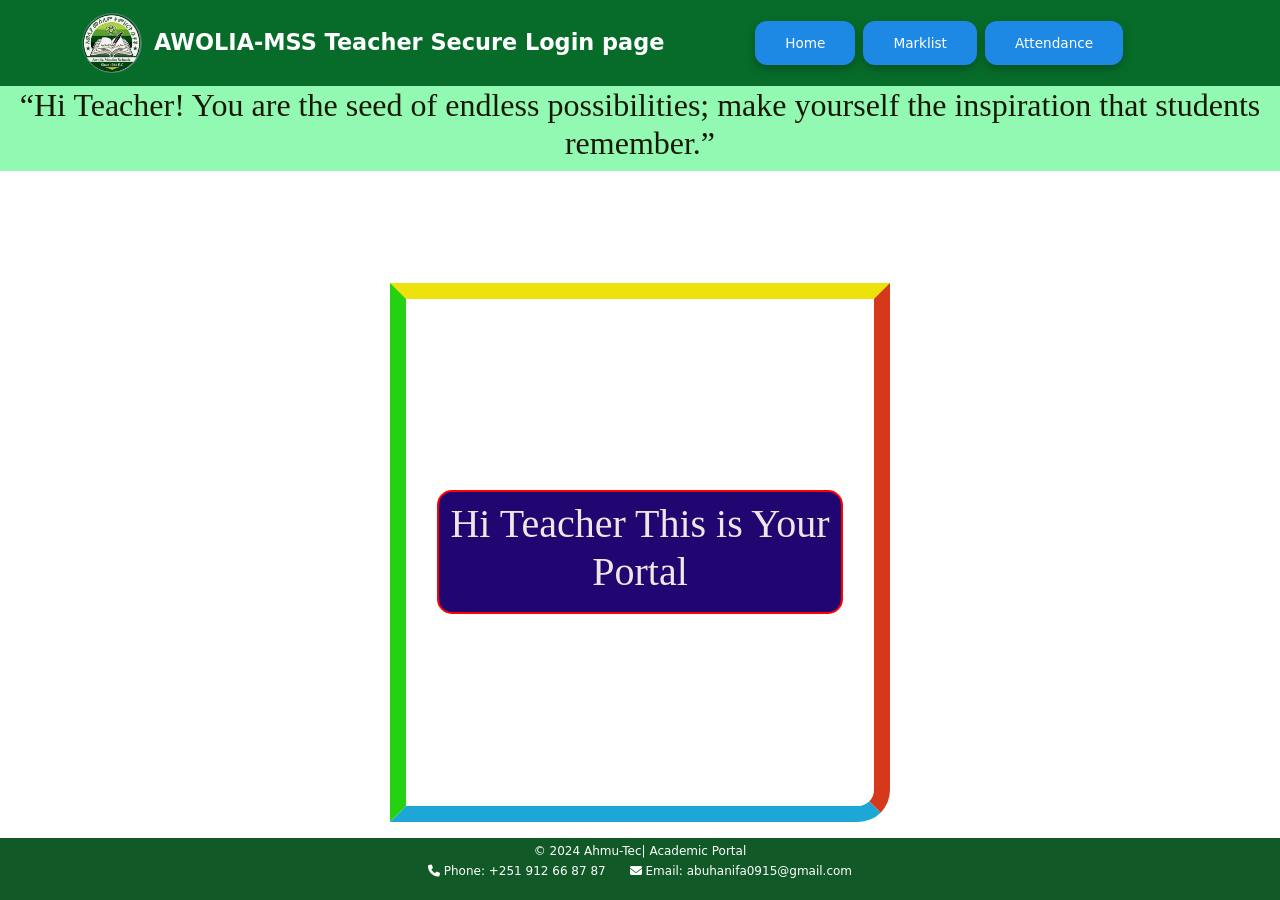
==== index.html @ 4252e3a8 "Update index.html" ====
<!DOCTYPE html>
<html lang="en">
<head>
   <style>
/* ---------- IMMEDIATE BACKGROUND ---------- */


/* Dark Mode */
body.dark-mode {
  background: linear-gradient(rgba(18,18,18,0.85), rgba(18,18,18,0.85)), 
              url("img1.png") center/cover no-repeat fixed;
  color: #ffffff;
}

/* Fixed circular logo at top-left */
#logo-fixed {
  position: fixed;
  top: 20px;
  left: 20px;
  width: 80px;
  height: 80px;
  border-radius: 50%;
  object-fit: cover;
  border: 3px solid #10b981;
  z-index: 1000;
  box-shadow: 0 4px 15px rgba(0,0,0,0.3);
}

/* Dark Mode button */
#darkToggle {
  position: fixed;
  top: 20px;
  right: 20px;
  z-index: 1000;
  border: 1px solid white;
}

/* Hero Section */
.hero {
  background: rgba(1,14,9,0.5);
  max-width: 500px;
  margin: 7rem auto 1rem auto;
  padding: 1rem;
  text-align: center;

  border-bottom: 1rem solid rgb(28,167,214);
  border-right: 1rem solid rgb(214,56,28);
  border-top: 1rem solid rgb(237,226,11);
  border-left: 1rem solid rgb(37,210,18);
  border-bottom-right-radius: 2rem;
}

.hero p {
  font-family: Georgia, "Times New Roman", serif;
  margin: 0.5rem 0;
}

/* Spinner hidden initially */
.spinner-border {
  display: none;
}

/* Responsive tweaks */
@media (max-width: 576px) {
  .start-btn {
    width: 40%;       /* Mobile-friendly width */
    padding: 0.6rem 1.5rem;
  }
} </style>
<meta charset="UTF-8">
<title>Awolia School Attendance</title>
<meta name="viewport" content="width=device-width, initial-scale=1">
<!-- Bootstrap 5 -->
<link href="https://cdn.jsdelivr.net/npm/bootstrap@5.3.2/dist/css/bootstrap.min.css" rel="stylesheet">

<!-- Font Awesome -->
<link rel="stylesheet" href="https://cdnjs.cloudflare.com/ajax/libs/font-awesome/6.5.0/css/all.min.css">
   <link rel="stylesheet" href="styles.css">
</head>

<body class="grade9" <stayle= "background: url("img1.png")>

<!-- ================= NAVBAR ================= -->
<nav class="navbar navbar-expand-lg top-bar9">
  <div class="container">

    <!-- Logo -->
    <a class="navbar-brand" href="#">
      <img src="logo.png" alt="Logo">
      AWOLIA-MSS Teacher Secure Login page
    </a>

    <!-- Hamburger -->
    <button class="navbar-toggler" type="button" data-bs-toggle="collapse" data-bs-target="#mainMenu">
      <span class="navbar-toggler-icon"></span>
    </button>

    <!-- Menu -->
     
    <div class="collapse navbar-collapse justify-content-center" id="mainMenu">
      <div class="d-flex flex-column flex-lg-row gap-2">

<div class="dropdown grade-menu">
          <button class="btn nav-btn ">
            <a class="tab nav-link active" href="index.html">Home</a>
          </button>
   </div>
   <div class="dropdown grade-menu">
         <button class="btn nav-btn ">
            <a class="tab nav-link active" href="https://script.google.com/macros/s/AKfycbyaEvceSgS2v6zQYvbBCa2aPxOb8RlD06eSqDWvWL0rSVZYAtxYkzw5e5FLRnTAlOWo/exec"
   >Marklist</a>
          </button>
   </div>
          <div class="dropdown grade-menu">
         <button class="btn nav-btn ">
            <a class="tab nav-link active" href="https://script.google.com/macros/s/AKfycbwaYbsJ91Rz2N-lVlZxAnEDTYgX5z8gurv-Sc5qgdTgf62peaXnZ0s7awuuUrGFDDqP/exec"
   >Attendance</a>
          </button>
   </div>
        <!-- <div class="dropdown grade-menu " >
          <button class="btn nav-btn dropdown-toggle" data-bs-toggle="dropdown">
            Attendance
          </button>
          <ul class="dropdown-menu">
            <li><a class="dropdown-item" href="https://script.google.com/macros/s/AKfycbwaYbsJ91Rz2N-lVlZxAnEDTYgX5z8gurv-Sc5qgdTgf62peaXnZ0s7awuuUrGFDDqP/exec">Grade-9</a></li>
            <li><a class="dropdown-item" href="https://script.google.com/macros/s/AKfycbyqUo38VVJW2hltT3WzjwkVLNSpVWncr7pJPq93sCwZSWVK2_Y13AZOxVP81lhWyo6NRg/exec">Grade-10</a></li>
            <li><a class="dropdown-item" href="https://script.google.com/macros/s/AKfycbymMHhWL0qouUUKTZDSv82smwpDAK8I4zjV6NKQpFTvYum-MQMN_i2gKS-W0skOgXpUaA/exec">Grade-11</a></li>
            <li><a class="dropdown-item" href="https://script.google.com/macros/s/AKfycbxanf-mb5gNtZ_rWpAwyT6MtrGr0FF9NiAzRqUYdfSmaLhiS7ckH5-gSwQYcabo1orVhQ/exec">Grade-12</a></li>
           
         
            
          </ul>
        </div> -->

    
      </div>
    </div>
 
</nav>

   <div class="portal-title">
    <h2>“Hi Teacher! You are the seed of endless possibilities; make yourself the inspiration that students remember.”</h2>
      </div>
<!-- ================= CONTENT ================= -->
<section class="hero">
  <div class="portal-box">
 <h1> Hi Teacher This is Your Portal</h1>
  </div>
</section>

<!-- ================= FOOTER ================= -->
<footer>
  © 2024 Ahmu-Tec| Academic Portal
  <div class="contact-info">
        <p><i class="fas fa-phone"></i> Phone: +251 912 66 87 87</p>
        <p><i class="fas fa-envelope"></i> Email: abuhanifa0915@gmail.com</p>

      </div>
</footer>

<!-- Bootstrap JS -->
<script src="https://cdn.jsdelivr.net/npm/bootstrap@5.3.2/dist/js/bootstrap.bundle.min.js"></script>
<script>
// ----- START BUTTON SPINNER -----
const startBtn = document.getElementById("startBtn");
const spinner = startBtn.querySelector(".spinner-border");
const btnText = startBtn.querySelector(".btn-text");

startBtn.addEventListener("click", () => {
  spinner.style.display = "inline-block";
  btnText.textContent = "Loading...";
});

// ----- DARK MODE TOGGLE -----
const toggle = document.getElementById("darkToggle");
toggle.addEventListener("click", () => {
  document.body.classList.toggle("dark-mode");
  toggle.innerHTML =
    document.body.classList.contains("dark-mode")
      ? '<i class="bi bi-sun"></i> Light Mode'
      : '<i class="bi bi-moon-stars"></i> Dark Mode';
});
</script>
</body>
</html>
---- styles.css ----
/* ================= GENERAL ================= */
html, body {
  height: 100%;
  margin: 0;
  font-family: system-ui, sans-serif;
  overflow: hidden; /* no scroll */
}

/* ================= LAYOUT ================= */
body {
  display: flex;
  flex-direction: column;
     background: url("https://raw.githubusercontent.com/ahmutec/AMSS-TSMTS/main/img1.png") no-repeat center center fixed;
    background-size: cover;
}
.grade9{
  background-image: url('img2.png');
     background-repeat: no-repeat;           /* Prevent the image from repeating */
    background-size: cover;                 /* Make it cover the entire screen */
    background-position: center;            /* Center the image */
}
.grade10{
  background-image: url('img3.png');
     background-repeat: no-repeat;           /* Prevent the image from repeating */
    background-size: cover;                 /* Make it cover the entire screen */
    background-position: center;            /* Center the image */
}
.grade11{
  background-image: url('img5.jpg');
     background-repeat: no-repeat;           /* Prevent the image from repeating */
    background-size: cover;                 /* Make it cover the entire screen */
    background-position: center;            /* Center the image */
}
.grade12{
  background-image: url('img.png');
     background-repeat: no-repeat;           /* Prevent the image from repeating */
    background-size: cover;                 /* Make it cover the entire screen */
    background-position: center;            /* Center the image */
}
/* Navbar height fixed */
.top-bar {
   padding: 4px 0;
  flex-shrink: 0;
}


/* ================= NAVBAR ================= */
.top-bar {
  background: #18a64a;
  position: sticky;
  top: 0;
  z-index: 1000;
}
.top-bar9 {
  background: #076c2a;
  position: sticky;
  top: 0;
  z-index: 1000;
}
.top-bar10 {
  background: #b5a305;
  position: sticky;
  top: 0;
  z-index: 1000;
}
.top-bar11 {
  background: #be0505;
  position: sticky;
  top: 0;
  z-index: 1000;
}
.top-bar12 {
  background: #180e9de4;
  position: sticky;
  top: 0;
  z-index: 1000;
}
.navbar-brand {
  display: flex;
  align-items: center;
  gap: 12px;
  color: #fff;
  font-weight: bold;
  font-size: 1.4rem;
  text-decoration: none;
}

.navbar-brand img {
  width: 60px;
  height: 60px;
  border-radius: 50%;
  object-fit: cover;
}


/* ================= BUTTONS ================= */
.nav-btn {
  background: #1e88e5;
  color: #fff;
  border-radius: 12px;
  padding: 6px 14px;
   font-size: 0.85rem;
  font-weight: 500;
  box-shadow: 0 4px 10px rgba(0,0,0,.25);
}

.nav-btn:hover {
  background: #1565c0;
  color: #fff;
}

/* ================= DROPDOWN STYLE ================= */
.dropdown-menu {
  background: #05005c;
  border: 2px solid #00ff88;
  border-radius: 15px;
  padding: 20px;
  min-width: 200px;
  box-shadow: 0 10px 25px rgba(0,0,0,0.6);
}
.tab {
  color: #fff;
  padding: 5px 15px;
  border-radius: 10px;
  font-weight: 500;
  transition: all 0.3s ease;
}
.dropdown-item {
  color: #fff;
  padding: 5px 10px;
  border-radius: 10px;
  font-weight: 500;
  transition: all 0.3s ease;
}
.tab:hover {
  padding: 5px 15px;
  border-radius: 10px;
  color: #000;
   border: 3px solid  #00ff88;
  transform: translateX(2px);
}
.dropdown-item:hover {
  background: #00ff88;
  color: #000;
  transform: translateX(6px);
}

.dropdown.dropend .dropdown-menu {
  margin-left: 1px !important;
}

/* ===== Hover dropdown (desktop only) ===== */
@media (min-width: 992px) {
  .dropdown:hover .dropdown-menu {
    display: block;
    margin-top: 0;
  }
}
@media (max-width: 768px) {
  .dropdown:hover .dropdown-menu {
    display: block;
    margin-top: 1px;
    flex-direction: column;
  }
   .grade-menu {
    position: relative;
  }

  .grade-menu .dropdown-menu {
    top: 0;
    left: 27%;
    margin-left: 4px;   /* tiny gap */
    display: flexbox;
  }

  .grade-menu:hover .dropdown-menu {
    display: block;
  }
 }

/* ================= CLOCK ================= */
.clock-box {
  width: 60px;
  height: 60px;
  border-radius: 50%;
  background: radial-gradient(circle at top, #1b5e20, #000);
  border: 3px solid #ffb300;
  color: #fff;
  display: flex;
  flex-direction: column;
  align-items: center;
  justify-content: center;
  font-weight: bold;
  text-align: center;
  box-shadow: 0 0 15px rgba(255,179,0,0.7);
}

#clock-time {
  font-size: 1.2rem;
}

#clock-ampm {
  font-size: 0.6rem;
  color: #ffeb3b;
}

/* ================= HERO ================= */
.hero {
  background: url("ok.png") center/cover no-repeat;
  flex: 1; /* takes remaining space */
  background: url("ok.png") center/cover no-repeat;
  display: flex;
  align-items: center;
  justify-content: center;
  padding: 8px;

}

.portal-box {
font-family: Georgia, "Times New Roman", serif;
  font-size: clamp(0.75rem, 2.5vw, 0.875rem);
  border: 2px solid red;
  border-radius: 15px;
  padding: clamp(0.20rem, 1vw, 0.5rem);
  margin: clamp(0.1rem, 1.5vw, 0.2rem) auto; 
  max-width: 90%;
  background-color: #200670;
  color:rgb(239, 229, 229);
}

.portal-title {
 font-family: Georgia, "Times New Roman", serif;
  background: rgb(145, 249, 178);
  text-align: center;
  justify-content: center;
  color: #1a1908;
  font-weight: bold;
  padding: 0px;
  font-size: 40px; /* 📱 small devices */
   
}

/* ================= FOOTER ================= */
footer {
background: rgb(17, 90, 40); /* dark green as requested */
  color: #fff;
    flex-shrink: 0;
  padding: 4px 6px;      /* smaller padding */
  margin: 0;           /* no margin */
  text-align: center;
  font-size: 0.75rem;  /* slightly smaller text */
}


/* ================= MOBILE ================= */
.navbar-toggler {
    border: 2px solid #f2f2f2;   /* dark white border */
  padding: 6px 8px;
  border-radius: 8px;
}

.navbar-toggler-icon {
  filter: invert(92%);        /* dark white lines */
  width: 1.5em;
  height: 1.5em;

}

/* ===== RESPONSIVE TEXT (MOBILE) ===== */
@media (max-width: 576px) {

  .portal-title {
    font-size: 1.0rem;
  }
  

  .portal-box {
    font-size: clamp(0.625rem, 3vw, 0.75rem);
    padding: 0.25rem;
    margin: 0.5rem auto;
  }
  } 

@media (max-width: 768px) {
  .portal-title {
    font-size: 1.1rem;
  }
}
/* ===== Reduce portal-box padding on small devices ===== */
@media (max-width: 576px) {
  .portal-box {
    padding: 8px 10px;  /* smaller padding for phones */
  }
}

.contact-info {
  background: rgb(17, 90, 40); /* dark green as requested */
  color: #fff;
  display: flex;
  justify-content: center;
  align-items: center;
  gap: 1.5rem;
  margin-top: 2px;
  flex-wrap: wrap; 
    /*font-family: 'Courier New', Courier, monospace; */
}

.marquee-container {
   background: rgba(14, 78, 126, 0.7); 
  width: 90%;
  height: 26px;               /* fixed small height */
  overflow: hidden;
  border: 2px solid #7bff00;
  border-radius: 10px;
  flex-shrink: 0;
    text-align: center;
    margin-left: 10px;
    scrollamount:2;
}

.marquee-container marquee {
  line-height: 26px;
}

.marquee-container h1 {
  font-size: 1rem;
  color: #fbd203;
  font-weight: bold;
  margin: 0;

}
@media (max-width: 360px) {
  .contact-info {
    display: none;
  }
}
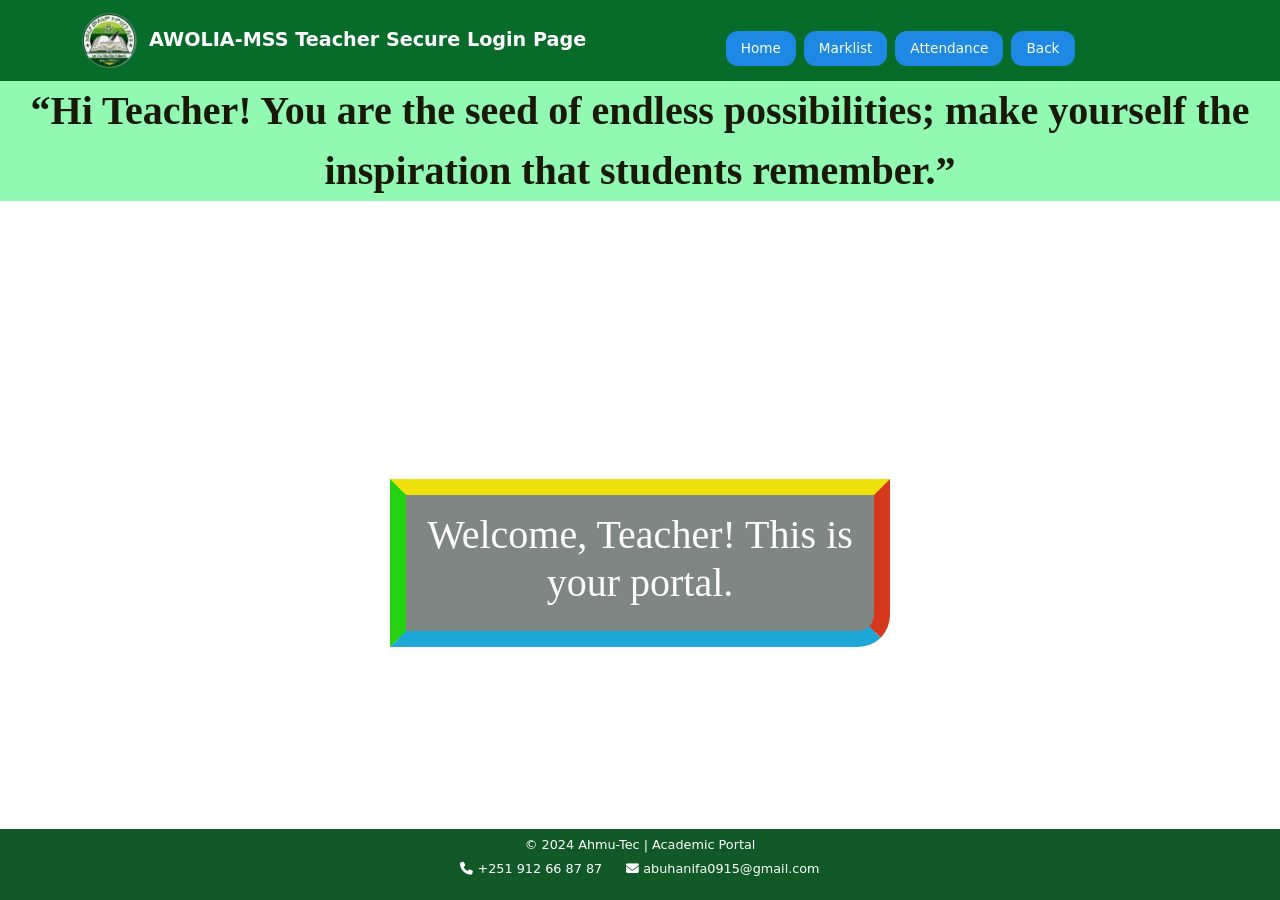
==== commit f50a6161: "Update index.html" ====
--- a/index.html
+++ b/index.html
@@ -2,186 +2,68 @@
 <!DOCTYPE html>
 <html lang="en">
 <head>
-   <style>
-/* ---------- IMMEDIATE BACKGROUND ---------- */
-
-
-/* Dark Mode */
-body.dark-mode {
-  background: linear-gradient(rgba(18,18,18,0.85), rgba(18,18,18,0.85)), 
-              url("img1.png") center/cover no-repeat fixed;
-  color: #ffffff;
-}
-
-/* Fixed circular logo at top-left */
-#logo-fixed {
-  position: fixed;
-  top: 20px;
-  left: 20px;
-  width: 80px;
-  height: 80px;
-  border-radius: 50%;
-  object-fit: cover;
-  border: 3px solid #10b981;
-  z-index: 1000;
-  box-shadow: 0 4px 15px rgba(0,0,0,0.3);
-}
-
-/* Dark Mode button */
-#darkToggle {
-  position: fixed;
-  top: 20px;
-  right: 20px;
-  z-index: 1000;
-  border: 1px solid white;
-}
-
-/* Hero Section */
-.hero {
-  background: rgba(1,14,9,0.5);
-  max-width: 500px;
-  margin: 7rem auto 1rem auto;
-  padding: 1rem;
-  text-align: center;
-
-  border-bottom: 1rem solid rgb(28,167,214);
-  border-right: 1rem solid rgb(214,56,28);
-  border-top: 1rem solid rgb(237,226,11);
-  border-left: 1rem solid rgb(37,210,18);
-  border-bottom-right-radius: 2rem;
-}
-
-.hero p {
-  font-family: Georgia, "Times New Roman", serif;
-  margin: 0.5rem 0;
-}
-
-/* Spinner hidden initially */
-.spinner-border {
-  display: none;
-}
-
-/* Responsive tweaks */
-@media (max-width: 576px) {
-  .start-btn {
-    width: 40%;       /* Mobile-friendly width */
-    padding: 0.6rem 1.5rem;
-  }
-} </style>
 <meta charset="UTF-8">
+<meta name="viewport" content="width=device-width, initial-scale=1">
 <title>Awolia School Attendance</title>
-<meta name="viewport" content="width=device-width, initial-scale=1">
-<!-- Bootstrap 5 -->
+<!-- Bootstrap -->
 <link href="https://cdn.jsdelivr.net/npm/bootstrap@5.3.2/dist/css/bootstrap.min.css" rel="stylesheet">
 
 <!-- Font Awesome -->
 <link rel="stylesheet" href="https://cdnjs.cloudflare.com/ajax/libs/font-awesome/6.5.0/css/all.min.css">
-   <link rel="stylesheet" href="styles.css">
+ <link rel="stylesheet" href="styles.css">
 </head>
 
-<body class="grade9" <stayle= "background: url("img1.png")>
+<body>
 
 <!-- ================= NAVBAR ================= -->
 <nav class="navbar navbar-expand-lg top-bar9">
   <div class="container">
-
-    <!-- Logo -->
     <a class="navbar-brand" href="#">
       <img src="logo.png" alt="Logo">
-      AWOLIA-MSS Teacher Secure Login page
+      AWOLIA-MSS Teacher Secure Login Page
     </a>
 
-    <!-- Hamburger -->
     <button class="navbar-toggler" type="button" data-bs-toggle="collapse" data-bs-target="#mainMenu">
       <span class="navbar-toggler-icon"></span>
     </button>
 
-    <!-- Menu -->
-     
     <div class="collapse navbar-collapse justify-content-center" id="mainMenu">
-      <div class="d-flex flex-column flex-lg-row gap-2">
-
-<div class="dropdown grade-menu">
-          <button class="btn nav-btn ">
-            <a class="tab nav-link active" href="index.html">Home</a>
-          </button>
-   </div>
-   <div class="dropdown grade-menu">
-         <button class="btn nav-btn ">
-            <a class="tab nav-link active" href="https://script.google.com/macros/s/AKfycbyaEvceSgS2v6zQYvbBCa2aPxOb8RlD06eSqDWvWL0rSVZYAtxYkzw5e5FLRnTAlOWo/exec"
+      <div class="d-flex gap-2 mt-3">
+        <a class="btn nav-btn" href=" https://awolia-mss.netlify.app/">Home</a>
+         <a class="btn nav-btn" href="https://script.google.com/macros/s/AKfycbyaEvceSgS2v6zQYvbBCa2aPxOb8RlD06eSqDWvWL0rSVZYAtxYkzw5e5FLRnTAlOWo/exec"
    >Marklist</a>
-          </button>
-   </div>
-          <div class="dropdown grade-menu">
-         <button class="btn nav-btn ">
-            <a class="tab nav-link active" href="https://script.google.com/macros/s/AKfycbwaYbsJ91Rz2N-lVlZxAnEDTYgX5z8gurv-Sc5qgdTgf62peaXnZ0s7awuuUrGFDDqP/exec"
+        <a class="btn nav-btn"  href="https://script.google.com/macros/s/AKfycbwaYbsJ91Rz2N-lVlZxAnEDTYgX5z8gurv-Sc5qgdTgf62peaXnZ0s7awuuUrGFDDqP/exec"
    >Attendance</a>
-          </button>
-   </div>
-        <!-- <div class="dropdown grade-menu " >
-          <button class="btn nav-btn dropdown-toggle" data-bs-toggle="dropdown">
-            Attendance
-          </button>
-          <ul class="dropdown-menu">
-            <li><a class="dropdown-item" href="https://script.google.com/macros/s/AKfycbwaYbsJ91Rz2N-lVlZxAnEDTYgX5z8gurv-Sc5qgdTgf62peaXnZ0s7awuuUrGFDDqP/exec">Grade-9</a></li>
-            <li><a class="dropdown-item" href="https://script.google.com/macros/s/AKfycbyqUo38VVJW2hltT3WzjwkVLNSpVWncr7pJPq93sCwZSWVK2_Y13AZOxVP81lhWyo6NRg/exec">Grade-10</a></li>
-            <li><a class="dropdown-item" href="https://script.google.com/macros/s/AKfycbymMHhWL0qouUUKTZDSv82smwpDAK8I4zjV6NKQpFTvYum-MQMN_i2gKS-W0skOgXpUaA/exec">Grade-11</a></li>
-            <li><a class="dropdown-item" href="https://script.google.com/macros/s/AKfycbxanf-mb5gNtZ_rWpAwyT6MtrGr0FF9NiAzRqUYdfSmaLhiS7ckH5-gSwQYcabo1orVhQ/exec">Grade-12</a></li>
-           
-         
-            
-          </ul>
-        </div> -->
-
-    
+   <a class="btn nav-btn" href="index.html">Back</a>
+       
       </div>
     </div>
- 
+  </div>
 </nav>
 
-   <div class="portal-title">
-    <h2>“Hi Teacher! You are the seed of endless possibilities; make yourself the inspiration that students remember.”</h2>
-      </div>
+<!-- ================= TITLE ================= -->
+<div class="portal-title">
+  “Hi Teacher! You are the seed of endless possibilities; make yourself the inspiration that students remember.”
+</div>
+
 <!-- ================= CONTENT ================= -->
 <section class="hero">
   <div class="portal-box">
- <h1> Hi Teacher This is Your Portal</h1>
+    <h1>Welcome, Teacher! This is your portal.</h1>
   </div>
 </section>
 
 <!-- ================= FOOTER ================= -->
 <footer>
-  © 2024 Ahmu-Tec| Academic Portal
+  © 2024 Ahmu-Tec | Academic Portal
   <div class="contact-info">
-        <p><i class="fas fa-phone"></i> Phone: +251 912 66 87 87</p>
-        <p><i class="fas fa-envelope"></i> Email: abuhanifa0915@gmail.com</p>
-
-      </div>
+    <p><i class="fas fa-phone"></i> +251 912 66 87 87</p>
+    <p><i class="fas fa-envelope"></i> abuhanifa0915@gmail.com</p>
+  </div>
 </footer>
 
-<!-- Bootstrap JS -->
 <script src="https://cdn.jsdelivr.net/npm/bootstrap@5.3.2/dist/js/bootstrap.bundle.min.js"></script>
-<script>
-// ----- START BUTTON SPINNER -----
-const startBtn = document.getElementById("startBtn");
-const spinner = startBtn.querySelector(".spinner-border");
-const btnText = startBtn.querySelector(".btn-text");
 
-startBtn.addEventListener("click", () => {
-  spinner.style.display = "inline-block";
-  btnText.textContent = "Loading...";
-});
-
-// ----- DARK MODE TOGGLE -----
-const toggle = document.getElementById("darkToggle");
-toggle.addEventListener("click", () => {
-  document.body.classList.toggle("dark-mode");
-  toggle.innerHTML =
-    document.body.classList.contains("dark-mode")
-      ? '<i class="bi bi-sun"></i> Light Mode'
-      : '<i class="bi bi-moon-stars"></i> Dark Mode';
-});
-</script>
 </body>
 </html>
 
@@ -189,9 +71,3 @@
 
 
 
-
-
-
-
-
-
--- a/styles.css
+++ b/styles.css
@@ -1,109 +1,52 @@
-
 
 /* ================= GENERAL ================= */
 html, body {
   height: 100%;
   margin: 0;
   font-family: system-ui, sans-serif;
-  overflow: hidden; /* no scroll */
+    overflow: hidden; 
 }
 
-/* ================= LAYOUT ================= */
 body {
   display: flex;
   flex-direction: column;
-     background: url("https://raw.githubusercontent.com/ahmutec/AMSS-TSMTS/main/img1.png") no-repeat center center fixed;
-    background-size: cover;
-}
-.grade9{
-  background-image: url('img2.png');
-     background-repeat: no-repeat;           /* Prevent the image from repeating */
-    background-size: cover;                 /* Make it cover the entire screen */
-    background-position: center;            /* Center the image */
-}
-.grade10{
-  background-image: url('img3.png');
-     background-repeat: no-repeat;           /* Prevent the image from repeating */
-    background-size: cover;                 /* Make it cover the entire screen */
-    background-position: center;            /* Center the image */
-}
-.grade11{
-  background-image: url('img5.jpg');
-     background-repeat: no-repeat;           /* Prevent the image from repeating */
-    background-size: cover;                 /* Make it cover the entire screen */
-    background-position: center;            /* Center the image */
-}
-.grade12{
-  background-image: url('img.png');
-     background-repeat: no-repeat;           /* Prevent the image from repeating */
-    background-size: cover;                 /* Make it cover the entire screen */
-    background-position: center;            /* Center the image */
-}
-/* Navbar height fixed */
-.top-bar {
-   padding: 4px 0;
-  flex-shrink: 0;
+ background: url("https://raw.githubusercontent.com/ahmutec/AMSS-TSMTS/main/img1.png") no-repeat center center fixed;
+  background-size: cover;
 }
 
-
 /* ================= NAVBAR ================= */
-.top-bar {
-  background: #18a64a;
-  position: sticky;
-  top: 0;
-  z-index: 1000;
-}
 .top-bar9 {
   background: #076c2a;
   position: sticky;
   top: 0;
   z-index: 1000;
 }
-.top-bar10 {
-  background: #b5a305;
-  position: sticky;
-  top: 0;
-  z-index: 1000;
-}
-.top-bar11 {
-  background: #be0505;
-  position: sticky;
-  top: 0;
-  z-index: 1000;
-}
-.top-bar12 {
-  background: #180e9de4;
-  position: sticky;
-  top: 0;
-  z-index: 1000;
-}
+
 .navbar-brand {
+    margin-top: auto;
   display: flex;
   align-items: center;
   gap: 12px;
   color: #fff;
   font-weight: bold;
-  font-size: 1.4rem;
+  font-size: 1.2rem;
   text-decoration: none;
 }
 
 .navbar-brand img {
-  width: 60px;
-  height: 60px;
+  width: 55px;
+  height: 55px;
   border-radius: 50%;
   object-fit: cover;
 }
 
-
-/* ================= BUTTONS ================= */
 .nav-btn {
   background: #1e88e5;
   color: #fff;
   border-radius: 12px;
   padding: 6px 14px;
-   font-size: 0.85rem;
+  font-size: 0.85rem;
   font-weight: 500;
-  box-shadow: 0 4px 10px rgba(0,0,0,.25);
 }
 
 .nav-btn:hover {
@@ -111,127 +54,9 @@
   color: #fff;
 }
 
-/* ================= DROPDOWN STYLE ================= */
-.dropdown-menu {
-  background: #05005c;
-  border: 2px solid #00ff88;
-  border-radius: 15px;
-  padding: 20px;
-  min-width: 200px;
-  box-shadow: 0 10px 25px rgba(0,0,0,0.6);
-}
-.tab {
-  color: #fff;
-  padding: 5px 15px;
-  border-radius: 10px;
-  font-weight: 500;
-  transition: all 0.3s ease;
-}
-.dropdown-item {
-  color: #fff;
-  padding: 5px 10px;
-  border-radius: 10px;
-  font-weight: 500;
-  transition: all 0.3s ease;
-}
-.tab:hover {
-  padding: 5px 15px;
-  border-radius: 10px;
-  color: #000;
-   border: 3px solid  #00ff88;
-  transform: translateX(2px);
-}
-.dropdown-item:hover {
-  background: #00ff88;
-  color: #000;
-  transform: translateX(6px);
-}
-
-.dropdown.dropend .dropdown-menu {
-  margin-left: 1px !important;
-}
-
-/* ===== Hover dropdown (desktop only) ===== */
-@media (min-width: 992px) {
-  .dropdown:hover .dropdown-menu {
-    display: block;
-    margin-top: 0;
-  }
-}
-@media (max-width: 768px) {
-  .dropdown:hover .dropdown-menu {
-    display: block;
-    margin-top: 1px;
-    flex-direction: column;
-  }
-   .grade-menu {
-    position: relative;
-  }
-
-  .grade-menu .dropdown-menu {
-    top: 0;
-    left: 27%;
-    margin-left: 4px;   /* tiny gap */
-    display: flexbox;
-  }
-
-  .grade-menu:hover .dropdown-menu {
-    display: block;
-  }
- }
-
-/* ================= CLOCK ================= */
-.clock-box {
-  width: 60px;
-  height: 60px;
-  border-radius: 50%;
-  background: radial-gradient(circle at top, #1b5e20, #000);
-  border: 3px solid #ffb300;
-  color: #fff;
-  display: flex;
-  flex-direction: column;
-  align-items: center;
-  justify-content: center;
-  font-weight: bold;
-  text-align: center;
-  box-shadow: 0 0 15px rgba(255,179,0,0.7);
-}
-
-#clock-time {
-  font-size: 1.2rem;
-}
-
-#clock-ampm {
-  font-size: 0.6rem;
-  color: #ffeb3b;
-}
-
-/* ================= HERO ================= */
-.hero {
-  background: url("ok.png") center/cover no-repeat;
-  flex: 1; /* takes remaining space */
-  background: url("ok.png") center/cover no-repeat;
-  display: flex;
-  align-items: center;
-  justify-content: center;
-  padding: 8px;
-
-}
-
-.portal-box {
-font-family: Georgia, "Times New Roman", serif;
-  font-size: clamp(0.75rem, 2.5vw, 0.875rem);
-  border: 2px solid red;
-  border-radius: 15px;
-  padding: clamp(0.20rem, 1vw, 0.5rem);
-  margin: clamp(0.1rem, 1.5vw, 0.2rem) auto; 
-  max-width: 90%;
-  background-color: #200670;
-  color:rgb(239, 229, 229);
-}
-
+/* ================= TITLE ================= */
 .portal-title {
- font-family: Georgia, "Times New Roman", serif;
+  font-family: Georgia, "Times New Roman", serif;
   background: rgb(145, 249, 178);
   text-align: center;
   justify-content: center;
@@ -239,106 +64,62 @@
   font-weight: bold;
   padding: 0px;
   font-size: 40px; /* 📱 small devices */
-   
+}
+
+/* ================= HERO ================= */
+.hero {
+  flex: 1;
+  display: flex;
+  align-items: center;
+  justify-content: center;
+  padding: 10px;
+  
+}
+
+.portal-box {
+  font-family: Georgia, serif;
+ border-bottom: 1rem solid rgb(28,167,214);
+  border-right: 1rem solid rgb(214,56,28);
+  border-top: 1rem solid rgb(237,226,11);
+  border-left: 1rem solid rgb(37,210,18);
+  border-bottom-right-radius: 2rem;
+  padding: 15px;
+ 
+  color: #fff;
+  text-align: center;
+
+
+background: rgba(1,14,9,0.5);
+  margin: 7rem auto 1rem auto;
+  padding: 1rem;
+  text-align: center;
+  max-width: 500px;
+
 }
 
 /* ================= FOOTER ================= */
 footer {
-background: rgb(17, 90, 40); /* dark green as requested */
+  background: rgb(17, 90, 40);
   color: #fff;
-    flex-shrink: 0;
-  padding: 4px 6px;      /* smaller padding */
-  margin: 0;           /* no margin */
+  padding: 6px;
   text-align: center;
-  font-size: 0.75rem;  /* slightly smaller text */
-}
-
-
-/* ================= MOBILE ================= */
-.navbar-toggler {
-    border: 2px solid #f2f2f2;   /* dark white border */
-  padding: 6px 8px;
-  border-radius: 8px;
-}
-
-.navbar-toggler-icon {
-  filter: invert(92%);        /* dark white lines */
-  width: 1.5em;
-  height: 1.5em;
-
-}
-
-/* ===== RESPONSIVE TEXT (MOBILE) ===== */
-@media (max-width: 576px) {
-
-  .portal-title {
-    font-size: 1.0rem;
-  }
-  
-
-  .portal-box {
-    font-size: clamp(0.625rem, 3vw, 0.75rem);
-    padding: 0.25rem;
-    margin: 0.5rem auto;
-  }
-  } 
-
-@media (max-width: 768px) {
-  .portal-title {
-    font-size: 1.1rem;
-  }
-}
-/* ===== Reduce portal-box padding on small devices ===== */
-@media (max-width: 576px) {
-  .portal-box {
-    padding: 8px 10px;  /* smaller padding for phones */
-  }
+  font-size: 0.8rem;
 }
 
 .contact-info {
-  background: rgb(17, 90, 40); /* dark green as requested */
-  color: #fff;
   display: flex;
   justify-content: center;
-  align-items: center;
   gap: 1.5rem;
-  margin-top: 2px;
-  flex-wrap: wrap; 
-    /*font-family: 'Courier New', Courier, monospace; */
+  margin-top: 5px;
+  flex-wrap: wrap;
 }
 
-.marquee-container {
-   background: rgba(14, 78, 126, 0.7); 
-  width: 90%;
-  height: 26px;               /* fixed small height */
-  overflow: hidden;
-  border: 2px solid #7bff00;
-  border-radius: 10px;
-  flex-shrink: 0;
-    text-align: center;
-    margin-left: 10px;
-    scrollamount:2;
-}
-
-.marquee-container marquee {
-  line-height: 26px;
-}
-
-.marquee-container h1 {
-  font-size: 1rem;
-  color: #fbd203;
-  font-weight: bold;
-  margin: 0;
-
-}
-@media (max-width: 360px) {
-  .contact-info {
-    display: none;
+/* ================= MOBILE ================= */
+@media (max-width: 576px) {
+  .portal-title {
+    font-size: 1rem;
+  }
+  .portal-box {
+    font-size: 0.85rem;
   }
 }
-
-
-
-
-
-
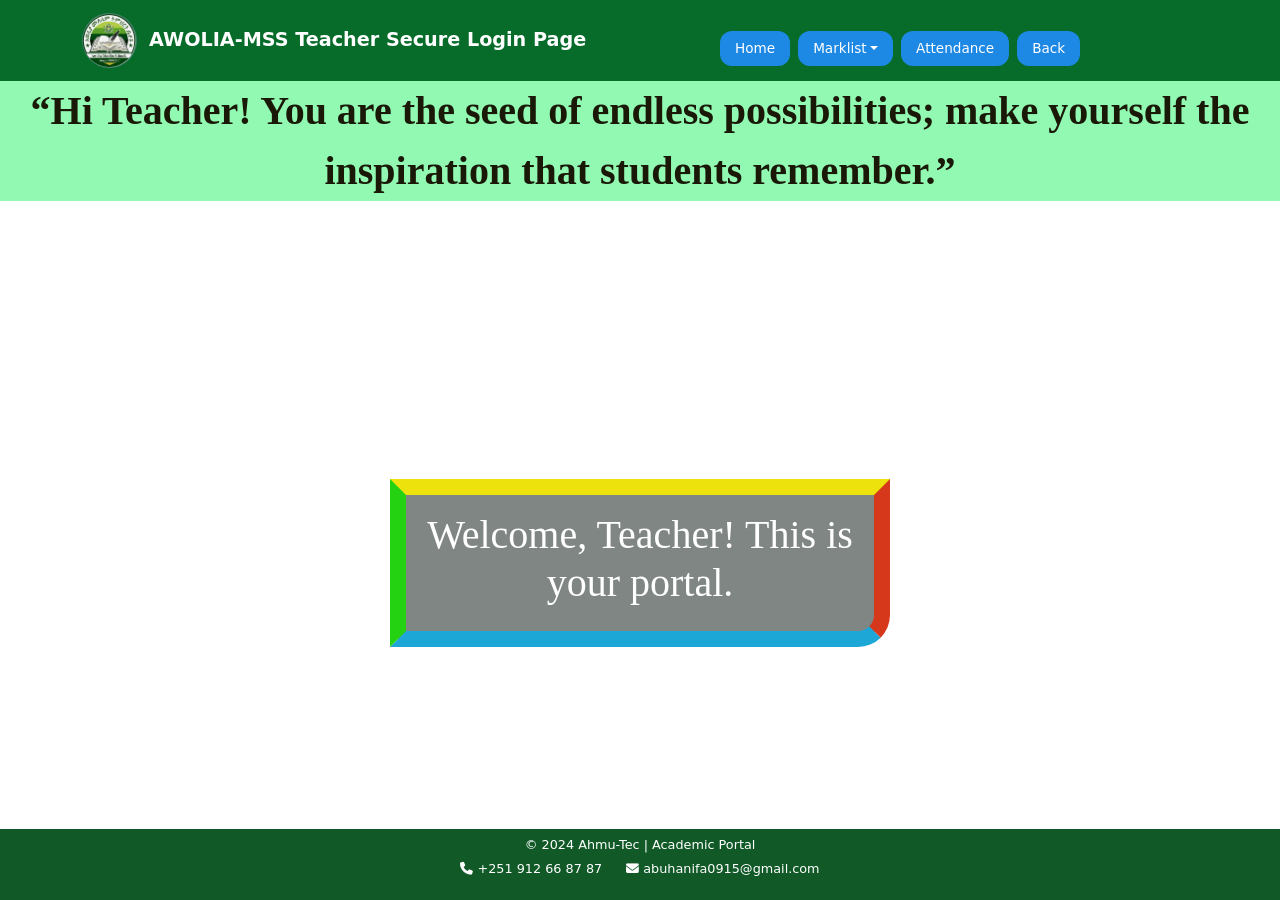
==== commit ec9a1d99: "Update index.html" ====
--- a/index.html
+++ b/index.html
@@ -1,16 +1,17 @@
-
 <!DOCTYPE html>
 <html lang="en">
 <head>
 <meta charset="UTF-8">
 <meta name="viewport" content="width=device-width, initial-scale=1">
 <title>Awolia School Attendance</title>
+
 <!-- Bootstrap -->
 <link href="https://cdn.jsdelivr.net/npm/bootstrap@5.3.2/dist/css/bootstrap.min.css" rel="stylesheet">
 
 <!-- Font Awesome -->
 <link rel="stylesheet" href="https://cdnjs.cloudflare.com/ajax/libs/font-awesome/6.5.0/css/all.min.css">
- <link rel="stylesheet" href="styles.css">
+
+<link rel="stylesheet" href="styles.css">
 </head>
 
 <body>
@@ -28,14 +29,24 @@
     </button>
 
     <div class="collapse navbar-collapse justify-content-center" id="mainMenu">
-      <div class="d-flex gap-2 mt-3">
-        <a class="btn nav-btn" href=" https://awolia-mss.netlify.app/">Home</a>
-         <a class="btn nav-btn" href="https://script.google.com/macros/s/AKfycbyaEvceSgS2v6zQYvbBCa2aPxOb8RlD06eSqDWvWL0rSVZYAtxYkzw5e5FLRnTAlOWo/exec"
-   >Marklist</a>
-        <a class="btn nav-btn"  href="https://script.google.com/macros/s/AKfycbwaYbsJ91Rz2N-lVlZxAnEDTYgX5z8gurv-Sc5qgdTgf62peaXnZ0s7awuuUrGFDDqP/exec"
-   >Attendance</a>
-   <a class="btn nav-btn" href="index.html">Back</a>
-       
+      <div class="d-flex flex-wrap gap-2 mt-3">
+
+        <a class="btn nav-btn" href="https://awolia-mss.netlify.app/">Home</a>
+
+        <!-- Marklist dropdown -->
+        <div class="dropdown">
+          <a class="btn nav-btn dropdown-toggle" href="#" role="button"
+             data-bs-toggle="dropdown" aria-expanded="false">Marklist</a>
+          <ul class="dropdown-menu">
+            <li><a class="dropdown-item" href="https://abc.com" target="_blank" rel="noopener">STA</a></li>
+            <li><a class="dropdown-item" href="https://w3school.com" target="_blank" rel="noopener">HRTA</a></li>
+          </ul>
+        </div>
+
+        <a class="btn nav-btn" href="https://script.google.com/macros/s/AKfycbwaYbsJ91Rz2N-lVlZxAnEDTYgX5z8gurv-Sc5qgdTgf62peaXnZ0s7awuuUrGFDDqP/exec">Attendance</a>
+
+        <a class="btn nav-btn" href="index.html">Back</a>
+
       </div>
     </div>
   </div>
@@ -66,8 +77,3 @@
 
 </body>
 </html>
-
-
-
-
-
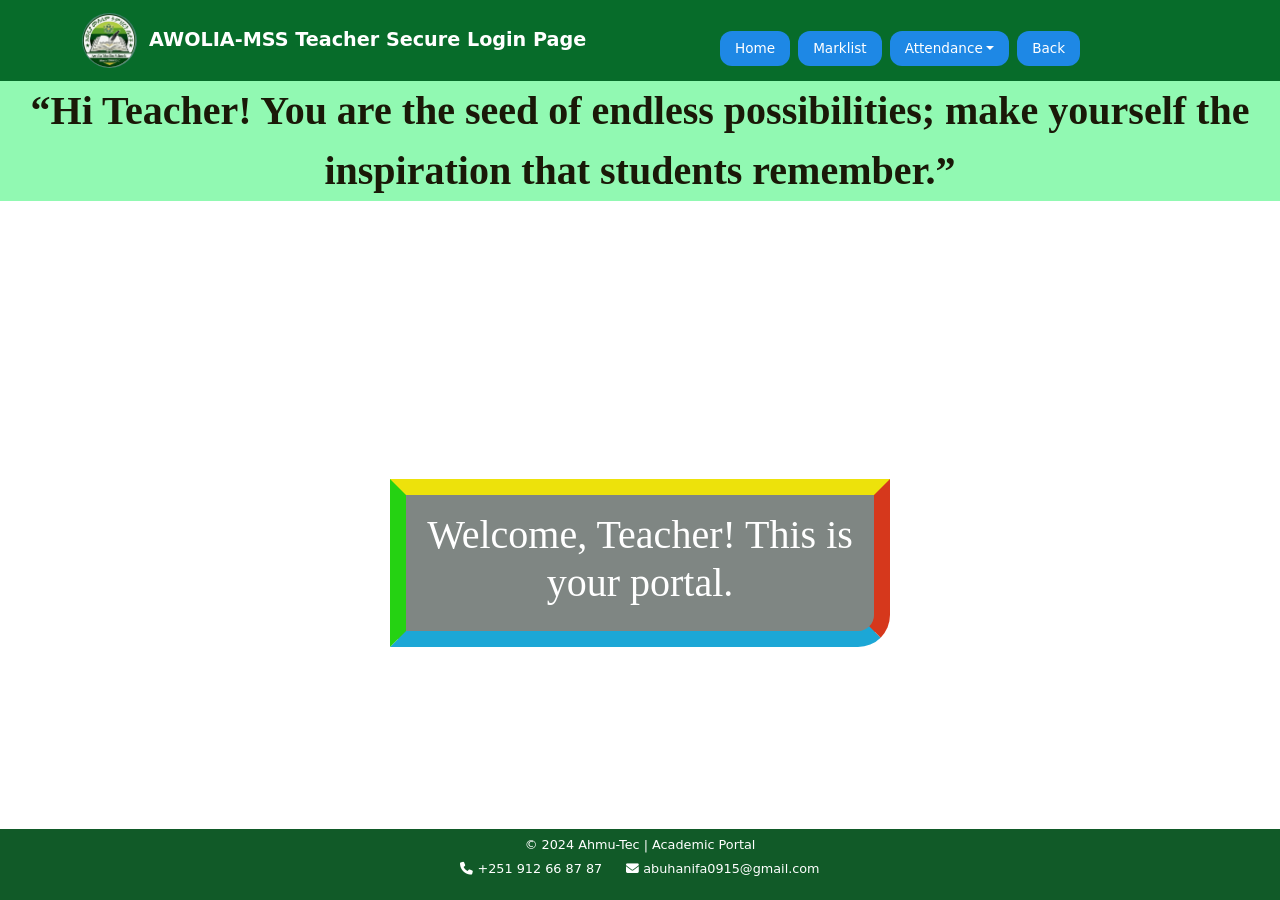
==== commit 755315d2: "Fix HTML formatting and update links" ====
--- a/index.html
+++ b/index.html
@@ -32,18 +32,17 @@
       <div class="d-flex flex-wrap gap-2 mt-3">
 
         <a class="btn nav-btn" href="https://awolia-mss.netlify.app/">Home</a>
-
+        <a class="btn nav-btn" href="https://script.google.com/macros/s/AKfycbwaYbsJ91Rz2N-lVlZxAnEDTYgX5z8gurv-Sc5qgdTgf62peaXnZ0s7awuuUrGFDDqP/exec">Marklist</a>
         <!-- Marklist dropdown -->
         <div class="dropdown">
           <a class="btn nav-btn dropdown-toggle" href="#" role="button"
-             data-bs-toggle="dropdown" aria-expanded="false">Marklist</a>
+             data-bs-toggle="dropdown" aria-expanded="false">Attendance</a>
           <ul class="dropdown-menu">
-            <li><a class="dropdown-item" href="https://abc.com" target="_blank" rel="noopener">STA</a></li>
-            <li><a class="dropdown-item" href="https://w3school.com" target="_blank" rel="noopener">HRTA</a></li>
+            <li><a class="dropdown-item" href="https://w3school.com" target="_blank" rel="noopener">STA</a></li>
+            <li><a class="dropdown-item" href="https://script.google.com/macros/s/AKfycbxCv-IcsZyfAIoS-FJw2UxOMKjeqWNwMl8kDvQzaBQTJuSO323oZWRPSXHMjWKx2mnb4Q/exec" target="_blank" rel="noopener">HRTA</a></li>
           </ul>
         </div>
 
-        <a class="btn nav-btn" href="https://script.google.com/macros/s/AKfycbwaYbsJ91Rz2N-lVlZxAnEDTYgX5z8gurv-Sc5qgdTgf62peaXnZ0s7awuuUrGFDDqP/exec">Attendance</a>
 
         <a class="btn nav-btn" href="index.html">Back</a>
 
--- a/styles.css
+++ b/styles.css
@@ -1,16 +1,15 @@
-
 /* ================= GENERAL ================= */
 html, body {
   height: 100%;
   margin: 0;
   font-family: system-ui, sans-serif;
-    overflow: hidden; 
+  overflow: hidden;
 }
 
 body {
   display: flex;
   flex-direction: column;
- background: url("https://raw.githubusercontent.com/ahmutec/AMSS-TSMTS/main/img1.png") no-repeat center center fixed;
+  background: url("https://raw.githubusercontent.com/ahmutec/AMSS-TSMTS/main/img1.png") no-repeat center center fixed;
   background-size: cover;
 }
 
@@ -23,7 +22,7 @@
 }
 
 .navbar-brand {
-    margin-top: auto;
+  margin-top: auto;
   display: flex;
   align-items: center;
   gap: 12px;
@@ -54,6 +53,34 @@
   color: #fff;
 }
 
+/* ================= MARKLIST DROPDOWN ================= */
+.dropdown-menu {
+  border-radius: 12px;
+  min-width: 140px;
+  padding: 6px;
+  z-index: 2000;            /* ከ navbar (1000) በላይ እንዲታይ */
+}
+
+.dropdown-menu .dropdown-item {
+  color: #1565c0;
+  font-weight: 600;
+  font-size: 0.9rem;
+  border-radius: 8px;
+  padding: 8px 16px;
+}
+
+.dropdown-menu .dropdown-item:hover,
+.dropdown-menu .dropdown-item:focus {
+  background: #1e88e5;
+  color: #fff;
+}
+
+.nav-btn.show,
+.nav-btn:focus {
+  background: #1565c0;
+  color: #fff;
+}
+
 /* ================= TITLE ================= */
 .portal-title {
   font-family: Georgia, "Times New Roman", serif;
@@ -63,7 +90,7 @@
   color: #1a1908;
   font-weight: bold;
   padding: 0px;
-  font-size: 40px; /* 📱 small devices */
+  font-size: 40px;
 }
 
 /* ================= HERO ================= */
@@ -73,28 +100,21 @@
   align-items: center;
   justify-content: center;
   padding: 10px;
-  
 }
 
 .portal-box {
   font-family: Georgia, serif;
- border-bottom: 1rem solid rgb(28,167,214);
+  border-bottom: 1rem solid rgb(28,167,214);
   border-right: 1rem solid rgb(214,56,28);
   border-top: 1rem solid rgb(237,226,11);
   border-left: 1rem solid rgb(37,210,18);
   border-bottom-right-radius: 2rem;
-  padding: 15px;
- 
   color: #fff;
-  text-align: center;
-
-
-background: rgba(1,14,9,0.5);
+  background: rgba(1,14,9,0.5);
   margin: 7rem auto 1rem auto;
   padding: 1rem;
   text-align: center;
   max-width: 500px;
-
 }
 
 /* ================= FOOTER ================= */
